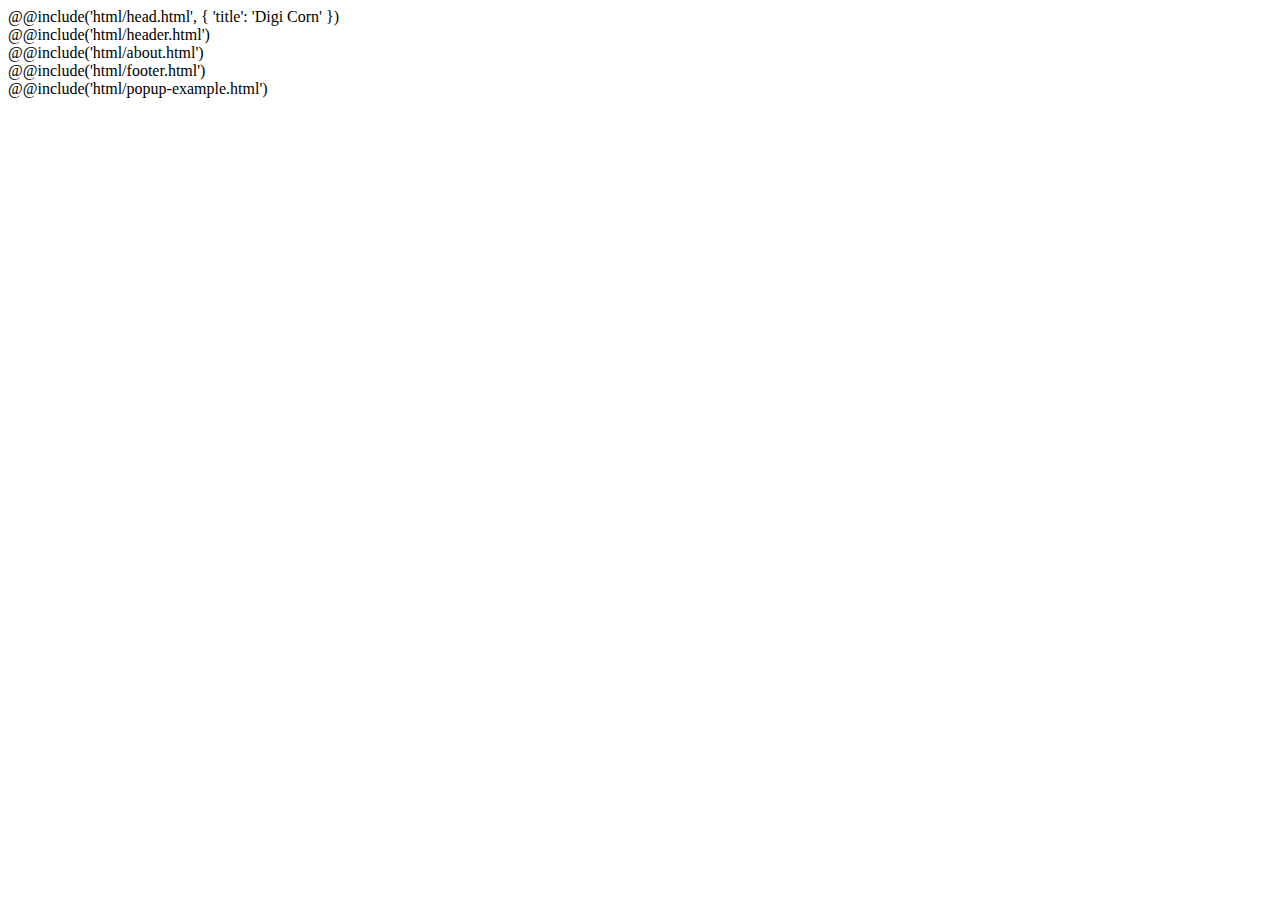
==== src/index.html @ 001084db "add: upload" ====
<!DOCTYPE html>
<html lang="ru">
  @@include('html/head.html', {
    'title': 'Digi Corn'
  })
  <body>
    <div class="wrapper">
      @@include('html/header.html')

      <main class="page">
        <div data-observ></div>
        @@include('html/about.html')
        

      </main>

      @@include('html/footer.html')
    </div>

    @@include('html/popup-example.html')
  </body>
</html>
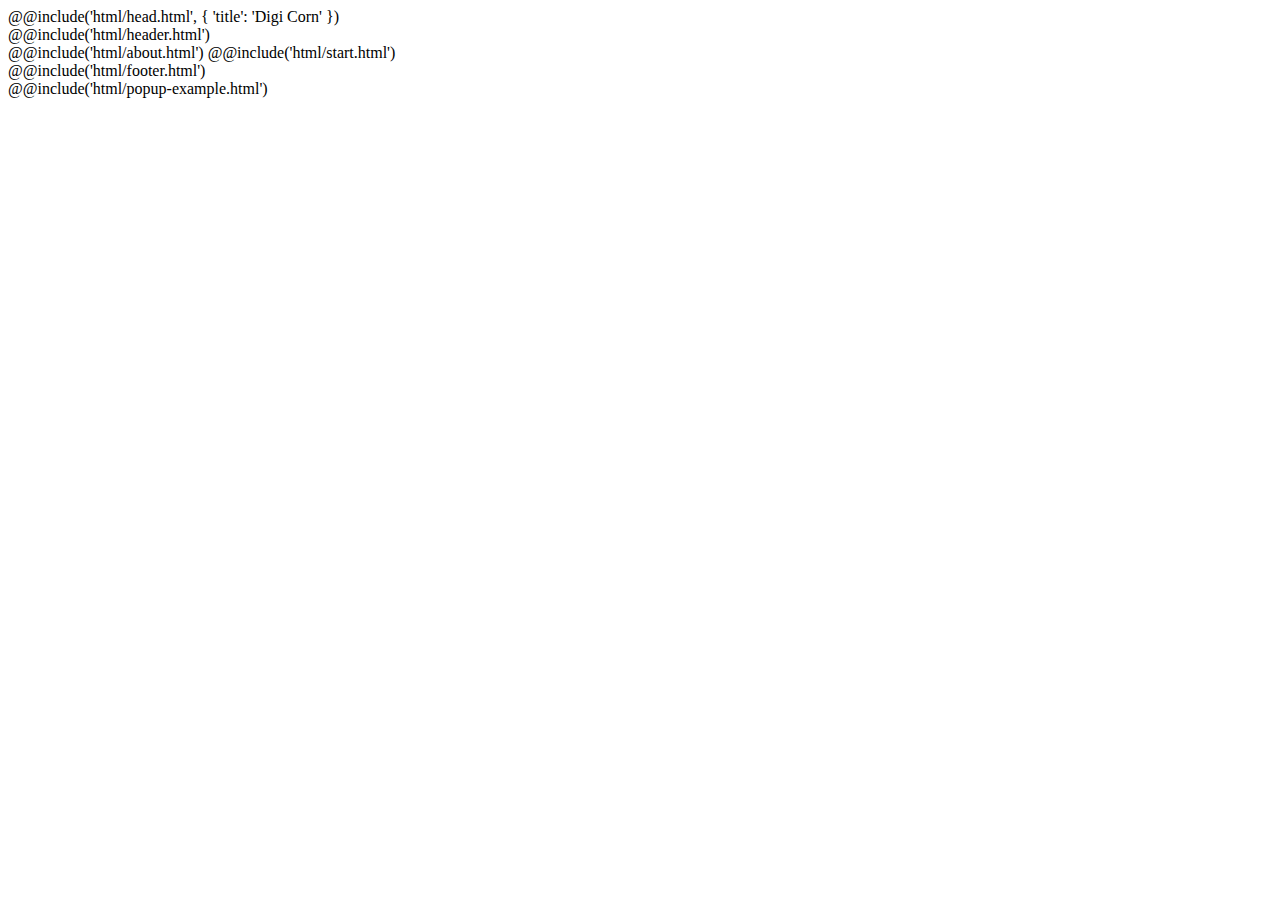
==== commit 45786ec9: "feat: add block -start" ====
--- a/src/index.html
+++ b/src/index.html
@@ -10,6 +10,7 @@
       <main class="page">
         <div data-observ></div>
         @@include('html/about.html')
+        @@include('html/start.html')
         
 
       </main>
